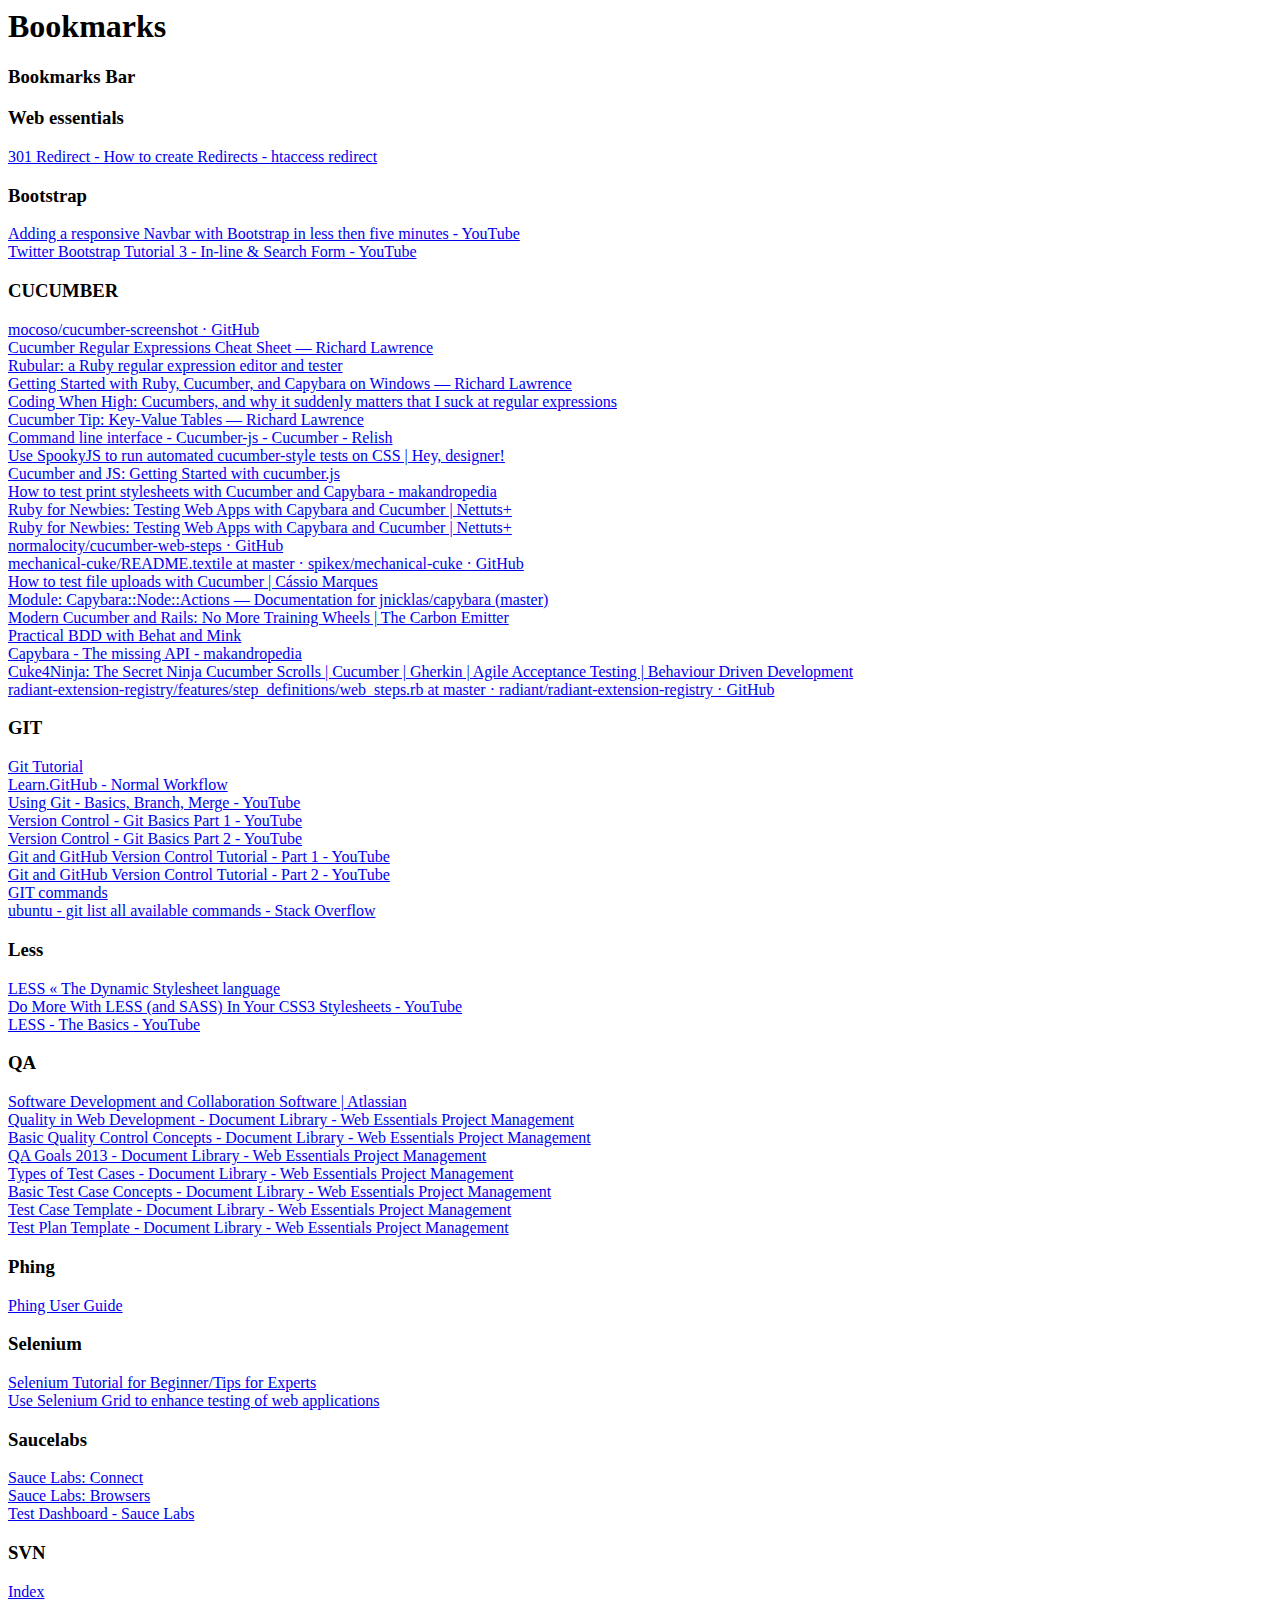
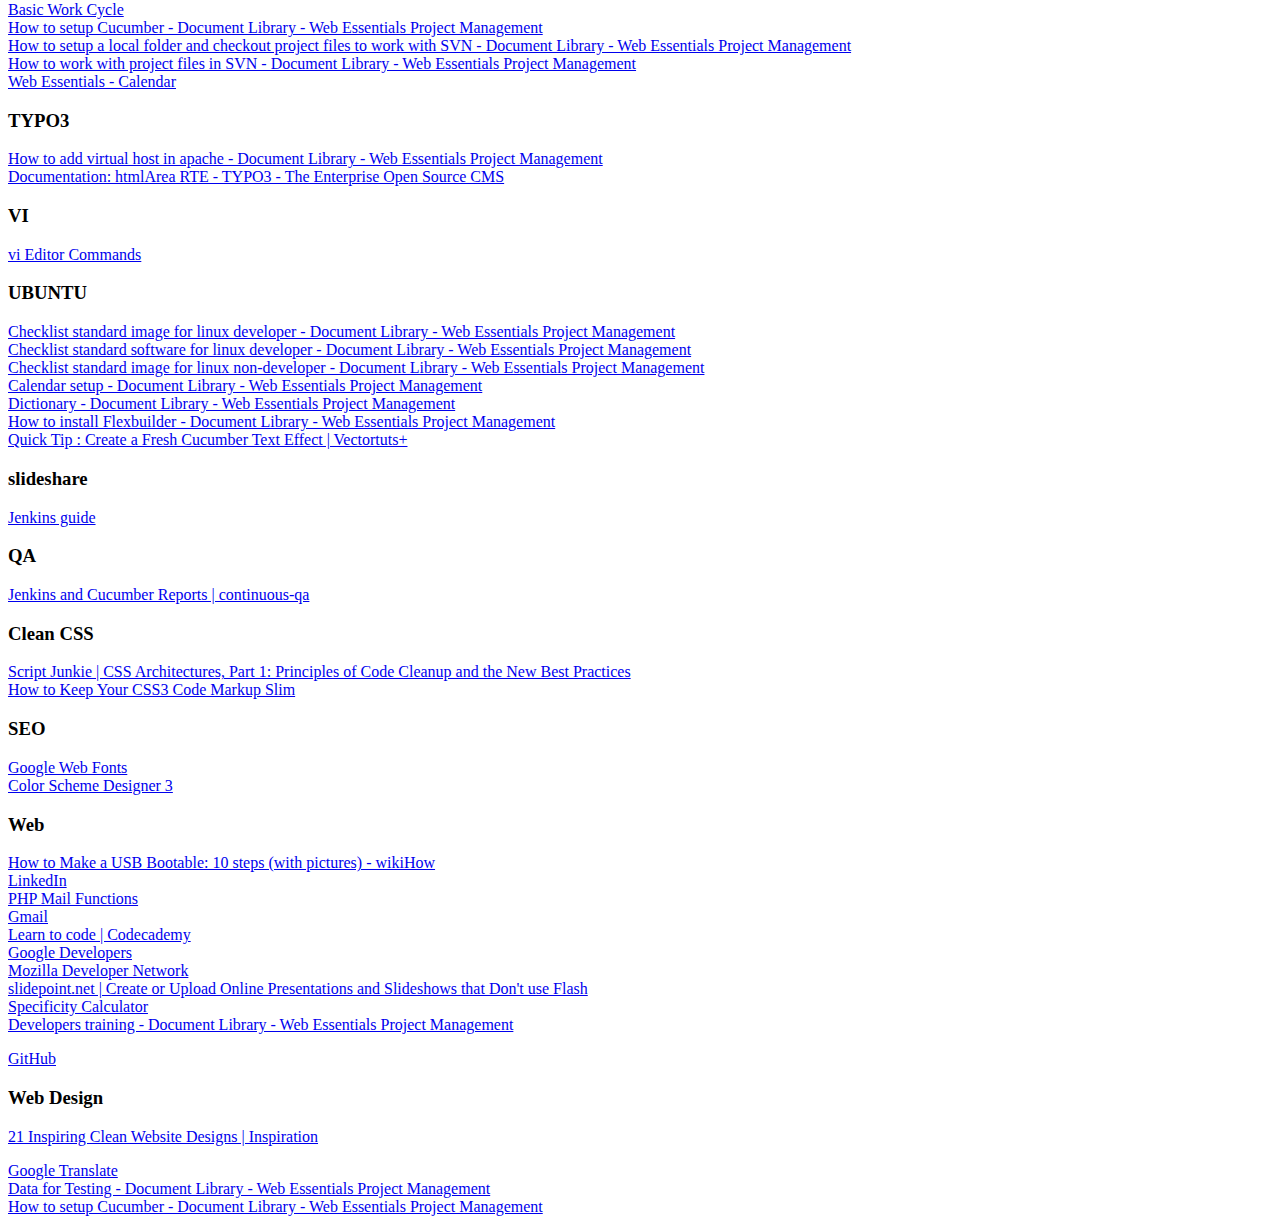
==== bookmarks_5_17_13.html @ e044c66f "Add bookmark" ====
<!DOCTYPE NETSCAPE-Bookmark-file-1>
<!-- This is an automatically generated file.
     It will be read and overwritten.
     DO NOT EDIT! -->
<META HTTP-EQUIV="Content-Type" CONTENT="text/html; charset=UTF-8">
<TITLE>Bookmarks</TITLE>
<H1>Bookmarks</H1>
<DL><p>
    <DT><H3 ADD_DATE="1363072652" LAST_MODIFIED="1368407999" PERSONAL_TOOLBAR_FOLDER="true">Bookmarks Bar</H3>
    <DL><p>
        <DT><H3 ADD_DATE="1363581884" LAST_MODIFIED="1367302189">Web essentials</H3>
        <DL><p>
            <DT><A HREF="http://www.webconfs.com/how-to-redirect-a-webpage.php" ADD_DATE="1363581824" ICON="[data-uri]">301 Redirect - How to create Redirects - htaccess redirect</A>
            <DT><H3 ADD_DATE="1366942069" LAST_MODIFIED="1366956867">Bootstrap</H3>
            <DL><p>
                <DT><A HREF="http://www.youtube.com/watch?v=sBBGUs2m6o8" ADD_DATE="1366942079" ICON="[data-uri]">Adding a responsive Navbar with Bootstrap in less then five minutes - YouTube</A>
                <DT><A HREF="http://www.youtube.com/watch?v=p7Tg9s-cksU" ADD_DATE="1366956867" ICON="[data-uri]">Twitter Bootstrap Tutorial 3 - In-line &amp; Search Form - YouTube</A>
            </DL><p>
            <DT><H3 ADD_DATE="1366681857" LAST_MODIFIED="1368752885">CUCUMBER</H3>
            <DL><p>
                <DT><A HREF="https://github.com/mocoso/cucumber-screenshot" ADD_DATE="1366681882" ICON="[data-uri]">mocoso/cucumber-screenshot · GitHub</A>
                <DT><A HREF="http://www.richardlawrence.info/2011/08/23/cucumber-regular-expressions-cheat-sheet/" ADD_DATE="1366688240" ICON="[data-uri]">Cucumber Regular Expressions Cheat Sheet — Richard Lawrence</A>
                <DT><A HREF="http://rubular.com/" ADD_DATE="1366688287" ICON="[data-uri]">Rubular: a Ruby regular expression editor and tester</A>
                <DT><A HREF="http://www.richardlawrence.info/2011/08/20/getting-started-with-ruby-cucumber-and-capybara-on-windows/" ADD_DATE="1366688559" ICON="[data-uri]">Getting Started with Ruby, Cucumber, and Capybara on Windows — Richard Lawrence</A>
                <DT><A HREF="http://www.jonarcher.com/2010/07/cucumbers-and-why-it-suddenly-matters.html" ADD_DATE="1366688838" ICON="[data-uri]">Coding When High: Cucumbers, and why it suddenly matters that I suck at regular expressions</A>
                <DT><A HREF="http://www.richardlawrence.info/2011/10/27/cucumber-tip-key-value-tables/" ADD_DATE="1366689138" ICON="[data-uri]">Cucumber Tip: Key-Value Tables — Richard Lawrence</A>
                <DT><A HREF="https://www.relishapp.com/cucumber/cucumber-js/docs/command-line-interface" ADD_DATE="1366797791" ICON="[data-uri]">Command line interface - Cucumber-js - Cucumber - Relish</A>
                <DT><A HREF="http://heydesigner.com/use-spookyjs-to-run-automated-cucumber-style-tests-on-css/" ADD_DATE="1366851122" ICON="[data-uri]">Use SpookyJS to run automated cucumber-style tests on CSS | Hey, designer!</A>
                <DT><A HREF="http://transitioning.to/2012/01/cucumber-and-js-getting-started-with-cucumber-js/" ADD_DATE="1366855130">Cucumber and JS: Getting Started with cucumber.js</A>
                <DT><A HREF="https://makandracards.com/makandra/11133-how-to-test-print-stylesheets-with-cucumber-and-capybara" ADD_DATE="1366872848" ICON="[data-uri]">How to test print stylesheets with Cucumber and Capybara - makandropedia</A>
                <DT><A HREF="http://net.tutsplus.com/tutorials/ruby/ruby-for-newbies-testing-web-apps-with-capybara-and-cucumber/" ADD_DATE="1366873465" ICON="[data-uri]">Ruby for Newbies: Testing Web Apps with Capybara and Cucumber | Nettuts+</A>
                <DT><A HREF="http://net.tutsplus.com/tutorials/ruby/ruby-for-newbies-testing-web-apps-with-capybara-and-cucumber/" ADD_DATE="1366877386" ICON="[data-uri]">Ruby for Newbies: Testing Web Apps with Capybara and Cucumber | Nettuts+</A>
                <DT><A HREF="https://github.com/normalocity/cucumber-web-steps" ADD_DATE="1368409667" ICON="[data-uri]">normalocity/cucumber-web-steps · GitHub</A>
                <DT><A HREF="https://github.com/spikex/mechanical-cuke/blob/master/README.textile" ADD_DATE="1368410581" ICON="[data-uri]">mechanical-cuke/README.textile at master · spikex/mechanical-cuke · GitHub</A>
                <DT><A HREF="http://cassiomarques.wordpress.com/2009/01/23/how-to-test-file-uploads-with-cucumber/" ADD_DATE="1368410642" ICON="[data-uri]">How to test file uploads with Cucumber | Cássio Marques</A>
                <DT><A HREF="http://rubydoc.info/github/jnicklas/capybara/master/Capybara/Node/Actions#attach_file-instance_method" ADD_DATE="1368410980" ICON="[data-uri]">Module: Capybara::Node::Actions — Documentation for jnicklas/capybara (master)</A>
                <DT><A HREF="http://blog.carbonfive.com/2011/11/07/modern-cucumber-and-rails-no-more-training-wheels/" ADD_DATE="1368413610">Modern Cucumber and Rails: No More Training Wheels | The Carbon Emitter</A>
                <DT><A HREF="http://www.slideshare.net/jmikola1/pratical-bdd-with-behat-and-mink" ADD_DATE="1368413822" ICON="[data-uri]">Practical BDD with Behat and Mink</A>
                <DT><A HREF="https://makandracards.com/makandra/1422-capybara-the-missing-api" ADD_DATE="1368687923" ICON="[data-uri]">Capybara - The missing API - makandropedia</A>
                <DT><A HREF="http://cuke4ninja.com/" ADD_DATE="1368690391" ICON="[data-uri]">Cuke4Ninja: The Secret Ninja Cucumber Scrolls | Cucumber | Gherkin | Agile Acceptance Testing | Behaviour Driven Development</A>
                <DT><A HREF="https://github.com/radiant/radiant-extension-registry/blob/master/features/step_definitions/web_steps.rb" ADD_DATE="1368690738" ICON="[data-uri]">radiant-extension-registry/features/step_definitions/web_steps.rb at master · radiant/radiant-extension-registry · GitHub</A>
            </DL><p>
            <DT><H3 ADD_DATE="1363914431" LAST_MODIFIED="1363933985">GIT</H3>
            <DL><p>
                <DT><A HREF="http://www.vogella.com/articles/Git/article.html#git" ADD_DATE="1363914439" ICON="[data-uri]">Git Tutorial</A>
                <DT><A HREF="http://learn.github.com/p/normal.html" ADD_DATE="1363918897">Learn.GitHub - Normal Workflow</A>
                <DT><A HREF="http://www.youtube.com/watch?v=5f6N3B2qTBE" ADD_DATE="1363920356" ICON="[data-uri]">Using Git - Basics, Branch, Merge - YouTube</A>
                <DT><A HREF="http://www.youtube.com/watch?v=1sZ2yZw8B0s" ADD_DATE="1363921374" ICON="[data-uri]">Version Control - Git Basics Part 1 - YouTube</A>
                <DT><A HREF="http://www.youtube.com/watch?v=Z3kmNbf234g" ADD_DATE="1363923621">Version Control - Git Basics Part 2 - YouTube</A>
                <DT><A HREF="http://www.youtube.com/watch?v=mYjZtU1-u9Y" ADD_DATE="1363924344" ICON="[data-uri]">Git and GitHub Version Control Tutorial - Part 1 - YouTube</A>
                <DT><A HREF="http://www.youtube.com/watch?v=8r_IErxmoUc" ADD_DATE="1363927400">Git and GitHub Version Control Tutorial - Part 2 - YouTube</A>
                <DT><A HREF="http://www.siteground.com/tutorials/git/commands.htm" ADD_DATE="1363933916" ICON="[data-uri]">GIT commands</A>
                <DT><A HREF="http://stackoverflow.com/questions/7866353/git-list-all-available-commands" ADD_DATE="1363933985" ICON="[data-uri]">ubuntu - git list all available commands - Stack Overflow</A>
            </DL><p>
            <DT><H3 ADD_DATE="1365565689" LAST_MODIFIED="1366940465">Less</H3>
            <DL><p>
                <DT><A HREF="http://lesscss.org/" ADD_DATE="1365565711" ICON="[data-uri]">LESS « The Dynamic Stylesheet language</A>
                <DT><A HREF="http://www.youtube.com/watch?v=2mAmOyOQPOw" ADD_DATE="1366939601" ICON="[data-uri]">Do More With LESS (and SASS) In Your CSS3 Stylesheets - YouTube</A>
                <DT><A HREF="http://www.youtube.com/watch?v=TJSF35b4tuM" ADD_DATE="1366940465" ICON="[data-uri]">LESS - The Basics - YouTube</A>
            </DL><p>
            <DT><H3 ADD_DATE="1365051648" LAST_MODIFIED="1365134475">QA</H3>
            <DL><p>
                <DT><A HREF="http://www.atlassian.com/software" ADD_DATE="1365051700" ICON="[data-uri]">Software Development and Collaboration Software | Atlassian</A>
                <DT><A HREF="http://redmine.web-essentials.asia/projects/doc-lib/wiki/Quality_in_Web_Development" ADD_DATE="1365134430" ICON="[data-uri]">Quality in Web Development - Document Library - Web Essentials Project Management</A>
                <DT><A HREF="http://redmine.web-essentials.asia/projects/doc-lib/wiki/Basic_Quality_Control_Concepts" ADD_DATE="1365134438" ICON="[data-uri]">Basic Quality Control Concepts - Document Library - Web Essentials Project Management</A>
                <DT><A HREF="http://redmine.web-essentials.asia/projects/doc-lib/wiki/QA_Goals_2013" ADD_DATE="1365134447" ICON="[data-uri]">QA Goals 2013 - Document Library - Web Essentials Project Management</A>
                <DT><A HREF="http://redmine.web-essentials.asia/projects/doc-lib/wiki/Types_of_Test_Cases" ADD_DATE="1365134454" ICON="[data-uri]">Types of Test Cases - Document Library - Web Essentials Project Management</A>
                <DT><A HREF="http://redmine.web-essentials.asia/projects/doc-lib/wiki/Basic_Test_Case_Concepts" ADD_DATE="1365134461" ICON="[data-uri]">Basic Test Case Concepts - Document Library - Web Essentials Project Management</A>
                <DT><A HREF="http://redmine.web-essentials.asia/projects/doc-lib/wiki/Test_Case_Template" ADD_DATE="1365134468" ICON="[data-uri]">Test Case Template - Document Library - Web Essentials Project Management</A>
                <DT><A HREF="http://redmine.web-essentials.asia/projects/doc-lib/wiki/Test_Plan_Template" ADD_DATE="1365134475" ICON="[data-uri]">Test Plan Template - Document Library - Web Essentials Project Management</A>
            </DL><p>
            <DT><H3 ADD_DATE="1363841892" LAST_MODIFIED="1363841898">Phing</H3>
            <DL><p>
                <DT><A HREF="http://www.phing.info/docs/guide/stable/" ADD_DATE="1363841898" ICON="[data-uri]">Phing User Guide</A>
            </DL><p>
            <DT><H3 ADD_DATE="1365152553" LAST_MODIFIED="1365152592">Selenium</H3>
            <DL><p>
                <DT><A HREF="http://www.jroller.com/selenium/" ADD_DATE="1365152560" ICON="[data-uri]">Selenium Tutorial for Beginner/Tips for Experts</A>
                <DT><A HREF="http://www.ibm.com/developerworks/library/wa-seleniumgrid/" ADD_DATE="1365152592" ICON="[data-uri]">Use Selenium Grid to enhance testing of web applications</A>
            </DL><p>
            <DT><H3 ADD_DATE="1364349569" LAST_MODIFIED="1364349588">Saucelabs</H3>
            <DL><p>
                <DT><A HREF="https://saucelabs.com/docs/connect" ADD_DATE="1364349575" ICON="[data-uri]">Sauce Labs: Connect</A>
                <DT><A HREF="https://saucelabs.com/docs/browsers" ADD_DATE="1364349580" ICON="[data-uri]">Sauce Labs: Browsers</A>
                <DT><A HREF="https://saucelabs.com/tests" ADD_DATE="1364349588" ICON="[data-uri]">Test Dashboard - Sauce Labs</A>
            </DL><p>
            <DT><H3 ADD_DATE="1363745650" LAST_MODIFIED="1363761008">SVN</H3>
            <DL><p>
                <DT><A HREF="http://svnbook.red-bean.com/en/1.7/svn.index.html" ADD_DATE="1363745657">Index</A>
                <DT><A HREF="http://svnbook.red-bean.com/en/1.7/svn.tour.cycle.html#svn.tour.cycle.edit" ADD_DATE="1363745799">Basic Work Cycle</A>
                <DT><A HREF="http://redmine.web-essentials.asia/projects/doc-lib/wiki/How_to_setup_Cucumber" ADD_DATE="1363754231" ICON="[data-uri]">How to setup Cucumber - Document Library - Web Essentials Project Management</A>
                <DT><A HREF="http://redmine.web-essentials.asia/projects/doc-lib/wiki/How_to_setup_a_local_folder_and_checkout_project_files_to_work_with_SVN" ADD_DATE="1363754243" ICON="[data-uri]">How to setup a local folder and checkout project files to work with SVN - Document Library - Web Essentials Project Management</A>
                <DT><A HREF="http://redmine.web-essentials.asia/projects/doc-lib/wiki/How_to_work_with_project_files_in_SVN" ADD_DATE="1363754252" ICON="[data-uri]">How to work with project files in SVN - Document Library - Web Essentials Project Management</A>
                <DT><A HREF="https://www.google.com/calendar/render?tab=mc" ADD_DATE="1363761008" ICON="[data-uri]">Web Essentials - Calendar</A>
            </DL><p>
            <DT><H3 ADD_DATE="1363594962" LAST_MODIFIED="1363945051">TYPO3</H3>
            <DL><p>
                <DT><A HREF="http://redmine.web-essentials.asia/projects/doc-lib/wiki/How_to_add_virtual_host_in_apache" ADD_DATE="1363588325" ICON="[data-uri]">How to add virtual host in apache - Document Library - Web Essentials Project Management</A>
                <DT><A HREF="http://typo3.org/extension-manuals/rtehtmlarea/1.4.4/view/" ADD_DATE="1363420886" ICON="[data-uri]">Documentation: htmlArea RTE - TYPO3 - The Enterprise Open Source CMS</A>
            </DL><p>
            <DT><H3 ADD_DATE="1363934119" LAST_MODIFIED="1363945051">VI</H3>
            <DL><p>
                <DT><A HREF="http://www.cs.rit.edu/~cslab/vi.html" ADD_DATE="1363934124" ICON="[data-uri]">vi Editor Commands</A>
            </DL><p>
            <DT><H3 ADD_DATE="1363925172" LAST_MODIFIED="1368437445">UBUNTU</H3>
            <DL><p>
                <DT><A HREF="http://redmine.web-essentials.asia/projects/doc-lib/wiki/Checklist_standard_image_for_linux_developer" ADD_DATE="1363925179" ICON="[data-uri]">Checklist standard image for linux developer - Document Library - Web Essentials Project Management</A>
                <DT><A HREF="http://redmine.web-essentials.asia/projects/doc-lib/wiki/Checklist_standard_software_for_linux_developer" ADD_DATE="1363925200" ICON="[data-uri]">Checklist standard software for linux developer - Document Library - Web Essentials Project Management</A>
                <DT><A HREF="http://redmine.web-essentials.asia/projects/doc-lib/wiki/Checklist_standard_image_for_linux_non-developer" ADD_DATE="1363925233">Checklist standard image for linux non-developer - Document Library - Web Essentials Project Management</A>
                <DT><A HREF="http://redmine.web-essentials.asia/projects/doc-lib/wiki/Calendar_setup" ADD_DATE="1363925358">Calendar setup - Document Library - Web Essentials Project Management</A>
                <DT><A HREF="http://redmine.web-essentials.asia/projects/doc-lib/wiki/Dictionary" ADD_DATE="1363925421" ICON="[data-uri]">Dictionary - Document Library - Web Essentials Project Management</A>
                <DT><A HREF="http://redmine.web-essentials.asia/projects/doc-lib/wiki/How_to_install_Flexbuilder" ADD_DATE="1363925439">How to install Flexbuilder - Document Library - Web Essentials Project Management</A>
                <DT><A HREF="http://vector.tutsplus.com/tutorials/tools-tips/quick-tip-create-a-fresh-cucumber-text-effect/" ADD_DATE="1368437445" ICON="[data-uri]">Quick Tip : Create a Fresh Cucumber Text Effect | Vectortuts+</A>
            </DL><p>
            <DT><H3 ADD_DATE="1368757443" LAST_MODIFIED="1368757443">slideshare</H3>
            <DL><p>
                <DT><A HREF="http://www.slideshare.net/demetra512/jenkins-guide?utm_source=slideshow01&utm_medium=ssemail&utm_campaign=share_slideshow" ADD_DATE="1368757443" ICON="[data-uri]">Jenkins guide</A>
            </DL><p>
            <DT><H3 ADD_DATE="1368765524" LAST_MODIFIED="1368765524">QA</H3>
            <DL><p>
                <DT><A HREF="http://www.continuous-qa.com/2013/03/jenkins-and-cucumber-reports.html" ADD_DATE="1368765524" ICON="[data-uri]">Jenkins and Cucumber Reports | continuous-qa</A>
            </DL><p>
        </DL><p>
        <DT><H3 ADD_DATE="1367303793" LAST_MODIFIED="1367303829">Clean CSS</H3>
        <DL><p>
            <DT><A HREF="http://msdn.microsoft.com/en-us/magazine/jj983725.aspx" ADD_DATE="1367303801" ICON="[data-uri]">Script Junkie | CSS Architectures, Part 1: Principles of Code Cleanup and the New Best Practices</A>
            <DT><A HREF="http://www.hongkiat.com/blog/keep-css3-markup-slim/" ADD_DATE="1367303829" ICON="[data-uri]">How to Keep Your CSS3 Code Markup Slim</A>
        </DL><p>
        <DT><H3 ADD_DATE="1363581793" LAST_MODIFIED="1363654437">SEO</H3>
        <DL><p>
            <DT><A HREF="http://www.google.com/webfonts#" ADD_DATE="1363581143" ICON="[data-uri]">Google Web Fonts</A>
            <DT><A HREF="http://colorschemedesigner.com/" ADD_DATE="1363581062" ICON="[data-uri]">Color Scheme Designer 3</A>
        </DL><p>
        <DT><H3 ADD_DATE="1363529401" LAST_MODIFIED="1363925397">Web</H3>
        <DL><p>
            <DT><A HREF="http://www.wikihow.com/Make-a-USB-Bootable" ADD_DATE="1363423694" ICON="[data-uri]">How to Make a USB Bootable: 10 steps (with pictures) - wikiHow</A>
            <DT><A HREF="http://www.linkedin.com/" ADD_DATE="1362026735" ICON="[data-uri]">LinkedIn</A>
            <DT><A HREF="http://www.w3schools.com/php/php_ref_mail.asp" ADD_DATE="1361678315" ICON="[data-uri]">PHP Mail Functions</A>
            <DT><A HREF="https://www.gmail.com/" ADD_DATE="1351687702" ICON="[data-uri]">Gmail</A>
            <DT><A HREF="http://www.codecademy.com/" ADD_DATE="1362552210" ICON="[data-uri]">Learn to code | Codecademy</A>
            <DT><A HREF="https://developers.google.com/" ADD_DATE="1363492307" ICON="[data-uri]">Google Developers</A>
            <DT><A HREF="https://developer.mozilla.org/en-US/" ADD_DATE="1363492288" ICON="[data-uri]">Mozilla Developer Network</A>
            <DT><A HREF="http://www.slidepoint.net/" ADD_DATE="1363493449">slidepoint.net | Create or Upload Online Presentations and Slideshows that Don&#39;t use Flash</A>
            <DT><A HREF="http://specificity.keegan.st/" ADD_DATE="1363492161">Specificity Calculator</A>
            <DT><A HREF="http://redmine.web-essentials.asia/projects/doc-lib/wiki/Developers_training" ADD_DATE="1363925397" ICON="[data-uri]">Developers training - Document Library - Web Essentials Project Management</A>
        </DL><p>
        <DT><A HREF="https://github.com/" ADD_DATE="1364178544" ICON="[data-uri]">GitHub</A>
        <DT><H3 ADD_DATE="1367302214" LAST_MODIFIED="1367302220">Web Design</H3>
        <DL><p>
            <DT><A HREF="http://webdesignledger.com/inspiration/21-inspiring-clean-website-designs" ADD_DATE="1367302220" ICON="[data-uri]">21 Inspiring Clean Website Designs | Inspiration</A>
        </DL><p>
        <DT><A HREF="http://translate.google.com/" ADD_DATE="1367462374" ICON="[data-uri]">Google Translate</A>
        <DT><A HREF="https://redmine.web-essentials.asia/projects/doc-lib/wiki/Data_for_Testing" ADD_DATE="1367985853" ICON="[data-uri]">Data for Testing - Document Library - Web Essentials Project Management</A>
        <DT><A HREF="http://redmine.web-essentials.asia/projects/doc-lib/wiki/How_to_setup_Cucumber" ADD_DATE="1363925276" ICON="[data-uri]">How to setup Cucumber - Document Library - Web Essentials Project Management</A>
    </DL><p>
</DL><p>
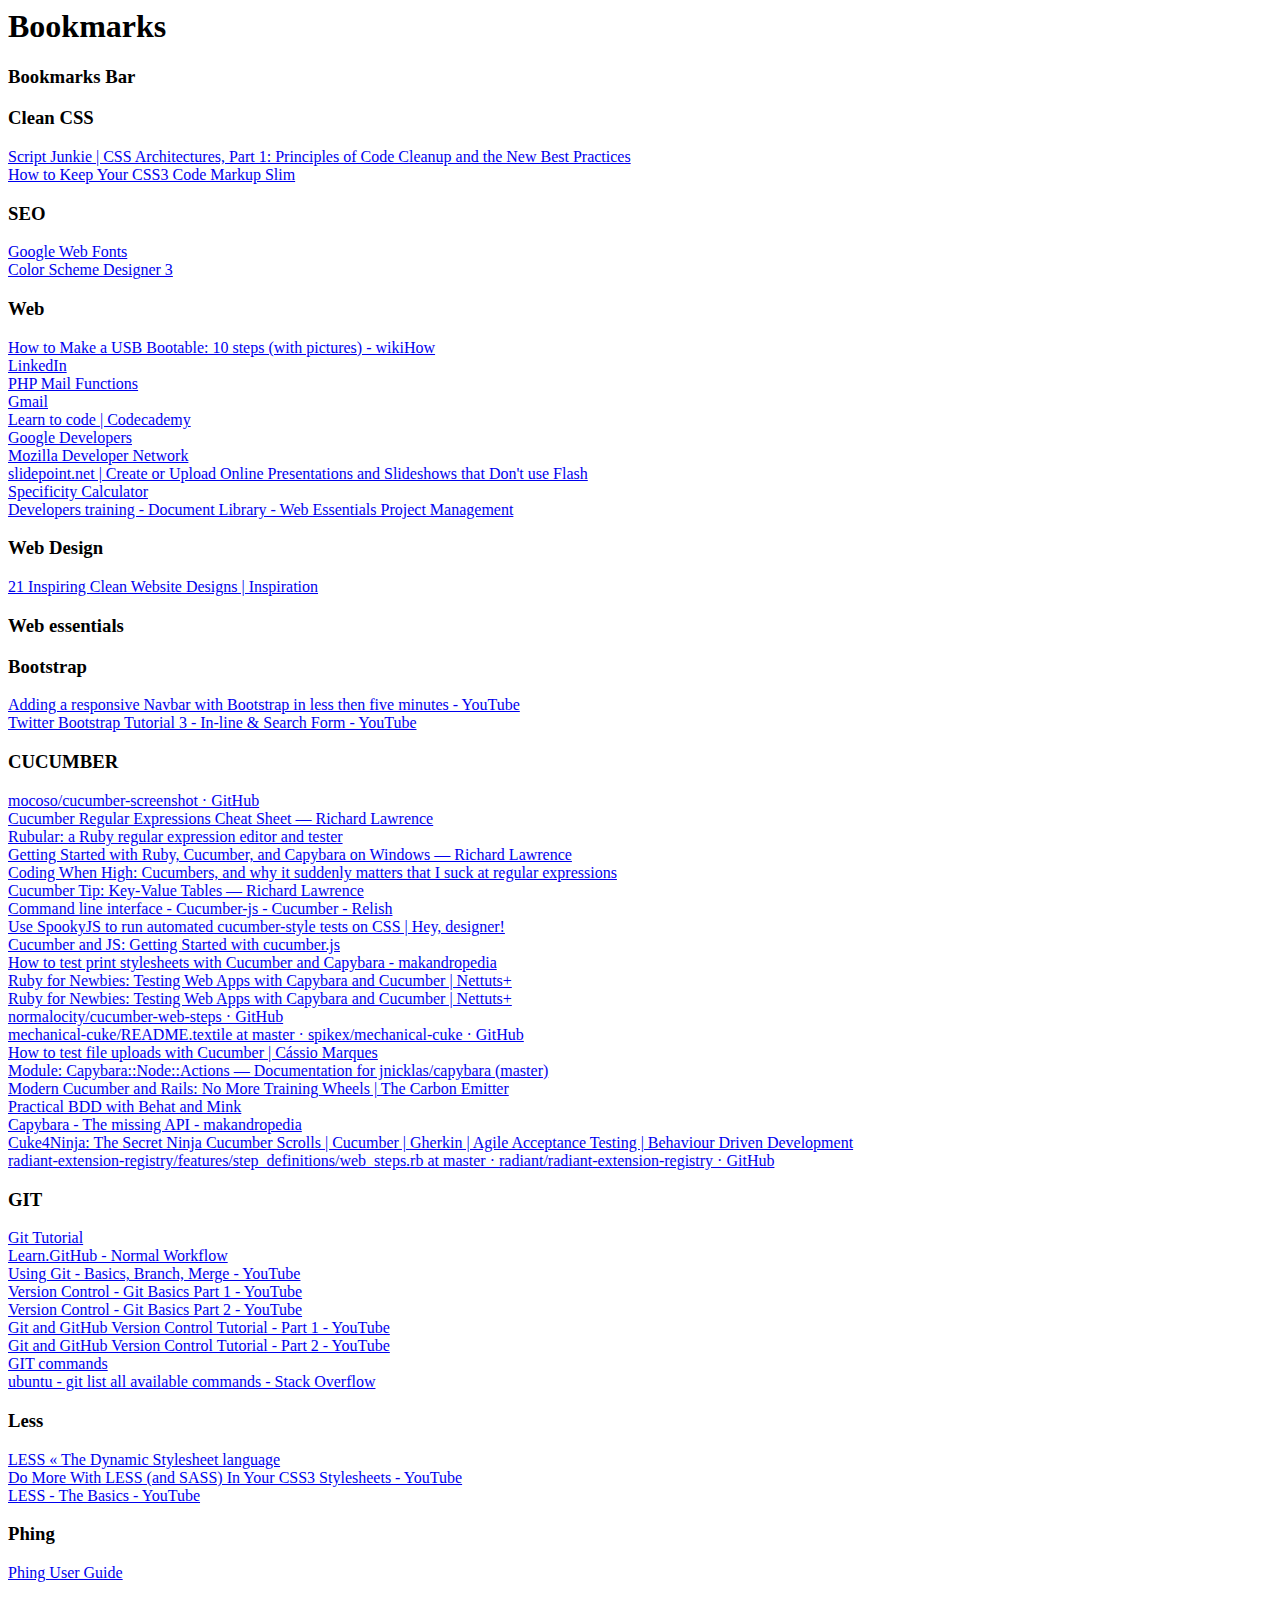
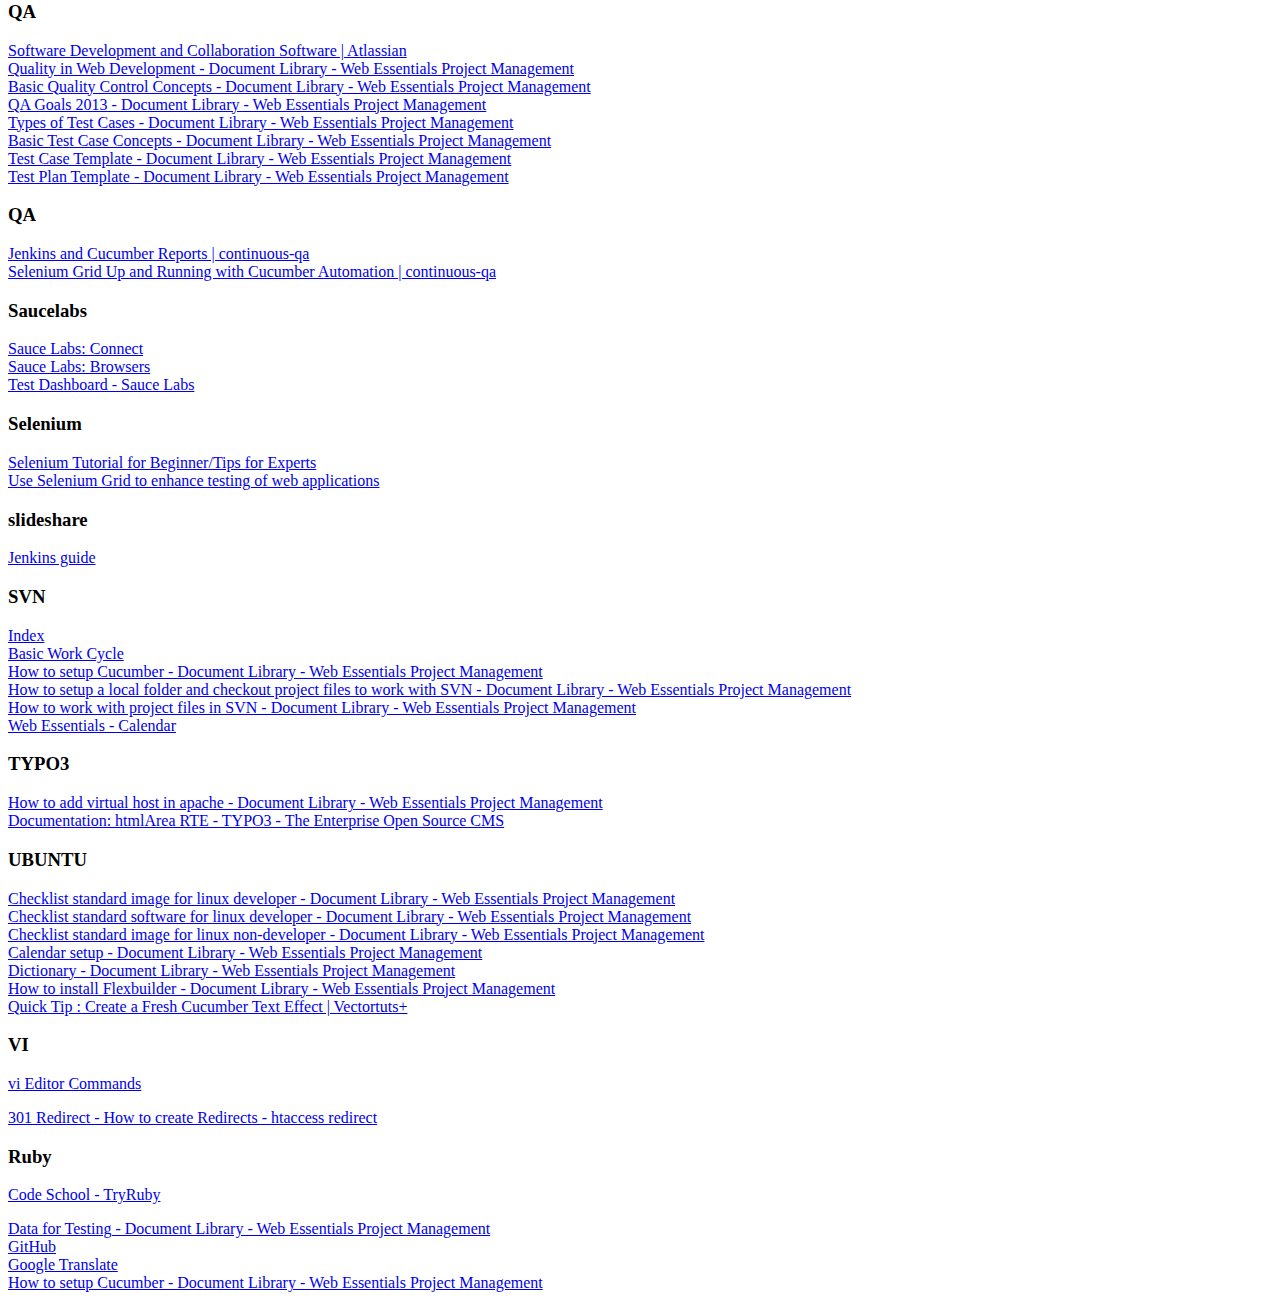
==== commit 8b400bdb: "New files" ====
--- a/bookmarks_5_17_13.html
+++ b/bookmarks_5_17_13.html
@@ -8,9 +8,35 @@
 <DL><p>
     <DT><H3 ADD_DATE="1363072652" LAST_MODIFIED="1368407999" PERSONAL_TOOLBAR_FOLDER="true">Bookmarks Bar</H3>
     <DL><p>
+        <DT><H3 ADD_DATE="1367303793" LAST_MODIFIED="1367303829">Clean CSS</H3>
+        <DL><p>
+            <DT><A HREF="http://msdn.microsoft.com/en-us/magazine/jj983725.aspx" ADD_DATE="1367303801" ICON="[data-uri]">Script Junkie | CSS Architectures, Part 1: Principles of Code Cleanup and the New Best Practices</A>
+            <DT><A HREF="http://www.hongkiat.com/blog/keep-css3-markup-slim/" ADD_DATE="1367303829" ICON="[data-uri]">How to Keep Your CSS3 Code Markup Slim</A>
+        </DL><p>
+        <DT><H3 ADD_DATE="1363581793" LAST_MODIFIED="1363654437">SEO</H3>
+        <DL><p>
+            <DT><A HREF="http://www.google.com/webfonts#" ADD_DATE="1363581143" ICON="[data-uri]">Google Web Fonts</A>
+            <DT><A HREF="http://colorschemedesigner.com/" ADD_DATE="1363581062" ICON="[data-uri]">Color Scheme Designer 3</A>
+        </DL><p>
+        <DT><H3 ADD_DATE="1363529401" LAST_MODIFIED="1363925397">Web</H3>
+        <DL><p>
+            <DT><A HREF="http://www.wikihow.com/Make-a-USB-Bootable" ADD_DATE="1363423694" ICON="[data-uri]">How to Make a USB Bootable: 10 steps (with pictures) - wikiHow</A>
+            <DT><A HREF="http://www.linkedin.com/" ADD_DATE="1362026735" ICON="[data-uri]">LinkedIn</A>
+            <DT><A HREF="http://www.w3schools.com/php/php_ref_mail.asp" ADD_DATE="1361678315" ICON="[data-uri]">PHP Mail Functions</A>
+            <DT><A HREF="https://www.gmail.com/" ADD_DATE="1351687702" ICON="[data-uri]">Gmail</A>
+            <DT><A HREF="http://www.codecademy.com/" ADD_DATE="1362552210" ICON="[data-uri]">Learn to code | Codecademy</A>
+            <DT><A HREF="https://developers.google.com/" ADD_DATE="1363492307" ICON="[data-uri]">Google Developers</A>
+            <DT><A HREF="https://developer.mozilla.org/en-US/" ADD_DATE="1363492288" ICON="[data-uri]">Mozilla Developer Network</A>
+            <DT><A HREF="http://www.slidepoint.net/" ADD_DATE="1363493449">slidepoint.net | Create or Upload Online Presentations and Slideshows that Don&#39;t use Flash</A>
+            <DT><A HREF="http://specificity.keegan.st/" ADD_DATE="1363492161">Specificity Calculator</A>
+            <DT><A HREF="http://redmine.web-essentials.asia/projects/doc-lib/wiki/Developers_training" ADD_DATE="1363925397" ICON="[data-uri]">Developers training - Document Library - Web Essentials Project Management</A>
+        </DL><p>
+        <DT><H3 ADD_DATE="1367302214" LAST_MODIFIED="1367302220">Web Design</H3>
+        <DL><p>
+            <DT><A HREF="http://webdesignledger.com/inspiration/21-inspiring-clean-website-designs" ADD_DATE="1367302220" ICON="[data-uri]">21 Inspiring Clean Website Designs | Inspiration</A>
+        </DL><p>
         <DT><H3 ADD_DATE="1363581884" LAST_MODIFIED="1367302189">Web essentials</H3>
         <DL><p>
-            <DT><A HREF="http://www.webconfs.com/how-to-redirect-a-webpage.php" ADD_DATE="1363581824" ICON="[data-uri]">301 Redirect - How to create Redirects - htaccess redirect</A>
             <DT><H3 ADD_DATE="1366942069" LAST_MODIFIED="1366956867">Bootstrap</H3>
             <DL><p>
                 <DT><A HREF="http://www.youtube.com/watch?v=sBBGUs2m6o8" ADD_DATE="1366942079" ICON="[data-uri]">Adding a responsive Navbar with Bootstrap in less then five minutes - YouTube</A>
@@ -58,6 +84,10 @@
                 <DT><A HREF="http://www.youtube.com/watch?v=2mAmOyOQPOw" ADD_DATE="1366939601" ICON="[data-uri]">Do More With LESS (and SASS) In Your CSS3 Stylesheets - YouTube</A>
                 <DT><A HREF="http://www.youtube.com/watch?v=TJSF35b4tuM" ADD_DATE="1366940465" ICON="[data-uri]">LESS - The Basics - YouTube</A>
             </DL><p>
+            <DT><H3 ADD_DATE="1363841892" LAST_MODIFIED="1363841898">Phing</H3>
+            <DL><p>
+                <DT><A HREF="http://www.phing.info/docs/guide/stable/" ADD_DATE="1363841898" ICON="[data-uri]">Phing User Guide</A>
+            </DL><p>
             <DT><H3 ADD_DATE="1365051648" LAST_MODIFIED="1365134475">QA</H3>
             <DL><p>
                 <DT><A HREF="http://www.atlassian.com/software" ADD_DATE="1365051700" ICON="[data-uri]">Software Development and Collaboration Software | Atlassian</A>
@@ -69,20 +99,25 @@
                 <DT><A HREF="http://redmine.web-essentials.asia/projects/doc-lib/wiki/Test_Case_Template" ADD_DATE="1365134468" ICON="[data-uri]">Test Case Template - Document Library - Web Essentials Project Management</A>
                 <DT><A HREF="http://redmine.web-essentials.asia/projects/doc-lib/wiki/Test_Plan_Template" ADD_DATE="1365134475" ICON="[data-uri]">Test Plan Template - Document Library - Web Essentials Project Management</A>
             </DL><p>
-            <DT><H3 ADD_DATE="1363841892" LAST_MODIFIED="1363841898">Phing</H3>
+            <DT><H3 ADD_DATE="1368765524" LAST_MODIFIED="1368767253">QA</H3>
             <DL><p>
-                <DT><A HREF="http://www.phing.info/docs/guide/stable/" ADD_DATE="1363841898" ICON="[data-uri]">Phing User Guide</A>
+                <DT><A HREF="http://www.continuous-qa.com/2013/03/jenkins-and-cucumber-reports.html" ADD_DATE="1368765524" ICON="[data-uri]">Jenkins and Cucumber Reports | continuous-qa</A>
+                <DT><A HREF="http://www.continuous-qa.com/2013/04/selenium-grid-up-and-running-with.html" ADD_DATE="1368767253" ICON="[data-uri]">Selenium Grid Up and Running with Cucumber Automation | continuous-qa</A>
+            </DL><p>
+            <DT><H3 ADD_DATE="1364349569" LAST_MODIFIED="1364349588">Saucelabs</H3>
+            <DL><p>
+                <DT><A HREF="https://saucelabs.com/docs/connect" ADD_DATE="1364349575" ICON="[data-uri]">Sauce Labs: Connect</A>
+                <DT><A HREF="https://saucelabs.com/docs/browsers" ADD_DATE="1364349580" ICON="[data-uri]">Sauce Labs: Browsers</A>
+                <DT><A HREF="https://saucelabs.com/tests" ADD_DATE="1364349588" ICON="[data-uri]">Test Dashboard - Sauce Labs</A>
             </DL><p>
             <DT><H3 ADD_DATE="1365152553" LAST_MODIFIED="1365152592">Selenium</H3>
             <DL><p>
                 <DT><A HREF="http://www.jroller.com/selenium/" ADD_DATE="1365152560" ICON="[data-uri]">Selenium Tutorial for Beginner/Tips for Experts</A>
                 <DT><A HREF="http://www.ibm.com/developerworks/library/wa-seleniumgrid/" ADD_DATE="1365152592" ICON="[data-uri]">Use Selenium Grid to enhance testing of web applications</A>
             </DL><p>
-            <DT><H3 ADD_DATE="1364349569" LAST_MODIFIED="1364349588">Saucelabs</H3>
+            <DT><H3 ADD_DATE="1368757443" LAST_MODIFIED="1368757443">slideshare</H3>
             <DL><p>
-                <DT><A HREF="https://saucelabs.com/docs/connect" ADD_DATE="1364349575" ICON="[data-uri]">Sauce Labs: Connect</A>
-                <DT><A HREF="https://saucelabs.com/docs/browsers" ADD_DATE="1364349580" ICON="[data-uri]">Sauce Labs: Browsers</A>
-                <DT><A HREF="https://saucelabs.com/tests" ADD_DATE="1364349588" ICON="[data-uri]">Test Dashboard - Sauce Labs</A>
+                <DT><A HREF="http://www.slideshare.net/demetra512/jenkins-guide?utm_source=slideshow01&utm_medium=ssemail&utm_campaign=share_slideshow" ADD_DATE="1368757443" ICON="[data-uri]">Jenkins guide</A>
             </DL><p>
             <DT><H3 ADD_DATE="1363745650" LAST_MODIFIED="1363761008">SVN</H3>
             <DL><p>
@@ -98,10 +133,6 @@
                 <DT><A HREF="http://redmine.web-essentials.asia/projects/doc-lib/wiki/How_to_add_virtual_host_in_apache" ADD_DATE="1363588325" ICON="[data-uri]">How to add virtual host in apache - Document Library - Web Essentials Project Management</A>
                 <DT><A HREF="http://typo3.org/extension-manuals/rtehtmlarea/1.4.4/view/" ADD_DATE="1363420886" ICON="[data-uri]">Documentation: htmlArea RTE - TYPO3 - The Enterprise Open Source CMS</A>
             </DL><p>
-            <DT><H3 ADD_DATE="1363934119" LAST_MODIFIED="1363945051">VI</H3>
-            <DL><p>
-                <DT><A HREF="http://www.cs.rit.edu/~cslab/vi.html" ADD_DATE="1363934124" ICON="[data-uri]">vi Editor Commands</A>
-            </DL><p>
             <DT><H3 ADD_DATE="1363925172" LAST_MODIFIED="1368437445">UBUNTU</H3>
             <DL><p>
                 <DT><A HREF="http://redmine.web-essentials.asia/projects/doc-lib/wiki/Checklist_standard_image_for_linux_developer" ADD_DATE="1363925179" ICON="[data-uri]">Checklist standard image for linux developer - Document Library - Web Essentials Project Management</A>
@@ -112,45 +143,19 @@
                 <DT><A HREF="http://redmine.web-essentials.asia/projects/doc-lib/wiki/How_to_install_Flexbuilder" ADD_DATE="1363925439">How to install Flexbuilder - Document Library - Web Essentials Project Management</A>
                 <DT><A HREF="http://vector.tutsplus.com/tutorials/tools-tips/quick-tip-create-a-fresh-cucumber-text-effect/" ADD_DATE="1368437445" ICON="[data-uri]">Quick Tip : Create a Fresh Cucumber Text Effect | Vectortuts+</A>
             </DL><p>
-            <DT><H3 ADD_DATE="1368757443" LAST_MODIFIED="1368757443">slideshare</H3>
+            <DT><H3 ADD_DATE="1363934119" LAST_MODIFIED="1363945051">VI</H3>
             <DL><p>
-                <DT><A HREF="http://www.slideshare.net/demetra512/jenkins-guide?utm_source=slideshow01&utm_medium=ssemail&utm_campaign=share_slideshow" ADD_DATE="1368757443" ICON="[data-uri]">Jenkins guide</A>
+                <DT><A HREF="http://www.cs.rit.edu/~cslab/vi.html" ADD_DATE="1363934124" ICON="[data-uri]">vi Editor Commands</A>
             </DL><p>
-            <DT><H3 ADD_DATE="1368765524" LAST_MODIFIED="1368765524">QA</H3>
+            <DT><A HREF="http://www.webconfs.com/how-to-redirect-a-webpage.php" ADD_DATE="1363581824" ICON="[data-uri]">301 Redirect - How to create Redirects - htaccess redirect</A>
+            <DT><H3 ADD_DATE="1368779198" LAST_MODIFIED="1368779198">Ruby</H3>
             <DL><p>
-                <DT><A HREF="http://www.continuous-qa.com/2013/03/jenkins-and-cucumber-reports.html" ADD_DATE="1368765524" ICON="[data-uri]">Jenkins and Cucumber Reports | continuous-qa</A>
+                <DT><A HREF="http://tryruby.org/levels/3/challenges/5" ADD_DATE="1368779198" ICON="[data-uri]">Code School - TryRuby</A>
             </DL><p>
         </DL><p>
-        <DT><H3 ADD_DATE="1367303793" LAST_MODIFIED="1367303829">Clean CSS</H3>
-        <DL><p>
-            <DT><A HREF="http://msdn.microsoft.com/en-us/magazine/jj983725.aspx" ADD_DATE="1367303801" ICON="[data-uri]">Script Junkie | CSS Architectures, Part 1: Principles of Code Cleanup and the New Best Practices</A>
-            <DT><A HREF="http://www.hongkiat.com/blog/keep-css3-markup-slim/" ADD_DATE="1367303829" ICON="[data-uri]">How to Keep Your CSS3 Code Markup Slim</A>
-        </DL><p>
-        <DT><H3 ADD_DATE="1363581793" LAST_MODIFIED="1363654437">SEO</H3>
-        <DL><p>
-            <DT><A HREF="http://www.google.com/webfonts#" ADD_DATE="1363581143" ICON="[data-uri]">Google Web Fonts</A>
-            <DT><A HREF="http://colorschemedesigner.com/" ADD_DATE="1363581062" ICON="[data-uri]">Color Scheme Designer 3</A>
-        </DL><p>
-        <DT><H3 ADD_DATE="1363529401" LAST_MODIFIED="1363925397">Web</H3>
-        <DL><p>
-            <DT><A HREF="http://www.wikihow.com/Make-a-USB-Bootable" ADD_DATE="1363423694" ICON="[data-uri]">How to Make a USB Bootable: 10 steps (with pictures) - wikiHow</A>
-            <DT><A HREF="http://www.linkedin.com/" ADD_DATE="1362026735" ICON="[data-uri]">LinkedIn</A>
-            <DT><A HREF="http://www.w3schools.com/php/php_ref_mail.asp" ADD_DATE="1361678315" ICON="[data-uri]">PHP Mail Functions</A>
-            <DT><A HREF="https://www.gmail.com/" ADD_DATE="1351687702" ICON="[data-uri]">Gmail</A>
-            <DT><A HREF="http://www.codecademy.com/" ADD_DATE="1362552210" ICON="[data-uri]">Learn to code | Codecademy</A>
-            <DT><A HREF="https://developers.google.com/" ADD_DATE="1363492307" ICON="[data-uri]">Google Developers</A>
-            <DT><A HREF="https://developer.mozilla.org/en-US/" ADD_DATE="1363492288" ICON="[data-uri]">Mozilla Developer Network</A>
-            <DT><A HREF="http://www.slidepoint.net/" ADD_DATE="1363493449">slidepoint.net | Create or Upload Online Presentations and Slideshows that Don&#39;t use Flash</A>
-            <DT><A HREF="http://specificity.keegan.st/" ADD_DATE="1363492161">Specificity Calculator</A>
-            <DT><A HREF="http://redmine.web-essentials.asia/projects/doc-lib/wiki/Developers_training" ADD_DATE="1363925397" ICON="[data-uri]">Developers training - Document Library - Web Essentials Project Management</A>
-        </DL><p>
+        <DT><A HREF="https://redmine.web-essentials.asia/projects/doc-lib/wiki/Data_for_Testing" ADD_DATE="1367985853" ICON="[data-uri]">Data for Testing - Document Library - Web Essentials Project Management</A>
         <DT><A HREF="https://github.com/" ADD_DATE="1364178544" ICON="[data-uri]">GitHub</A>
-        <DT><H3 ADD_DATE="1367302214" LAST_MODIFIED="1367302220">Web Design</H3>
-        <DL><p>
-            <DT><A HREF="http://webdesignledger.com/inspiration/21-inspiring-clean-website-designs" ADD_DATE="1367302220" ICON="[data-uri]">21 Inspiring Clean Website Designs | Inspiration</A>
-        </DL><p>
         <DT><A HREF="http://translate.google.com/" ADD_DATE="1367462374" ICON="[data-uri]">Google Translate</A>
-        <DT><A HREF="https://redmine.web-essentials.asia/projects/doc-lib/wiki/Data_for_Testing" ADD_DATE="1367985853" ICON="[data-uri]">Data for Testing - Document Library - Web Essentials Project Management</A>
         <DT><A HREF="http://redmine.web-essentials.asia/projects/doc-lib/wiki/How_to_setup_Cucumber" ADD_DATE="1363925276" ICON="[data-uri]">How to setup Cucumber - Document Library - Web Essentials Project Management</A>
     </DL><p>
 </DL><p>
